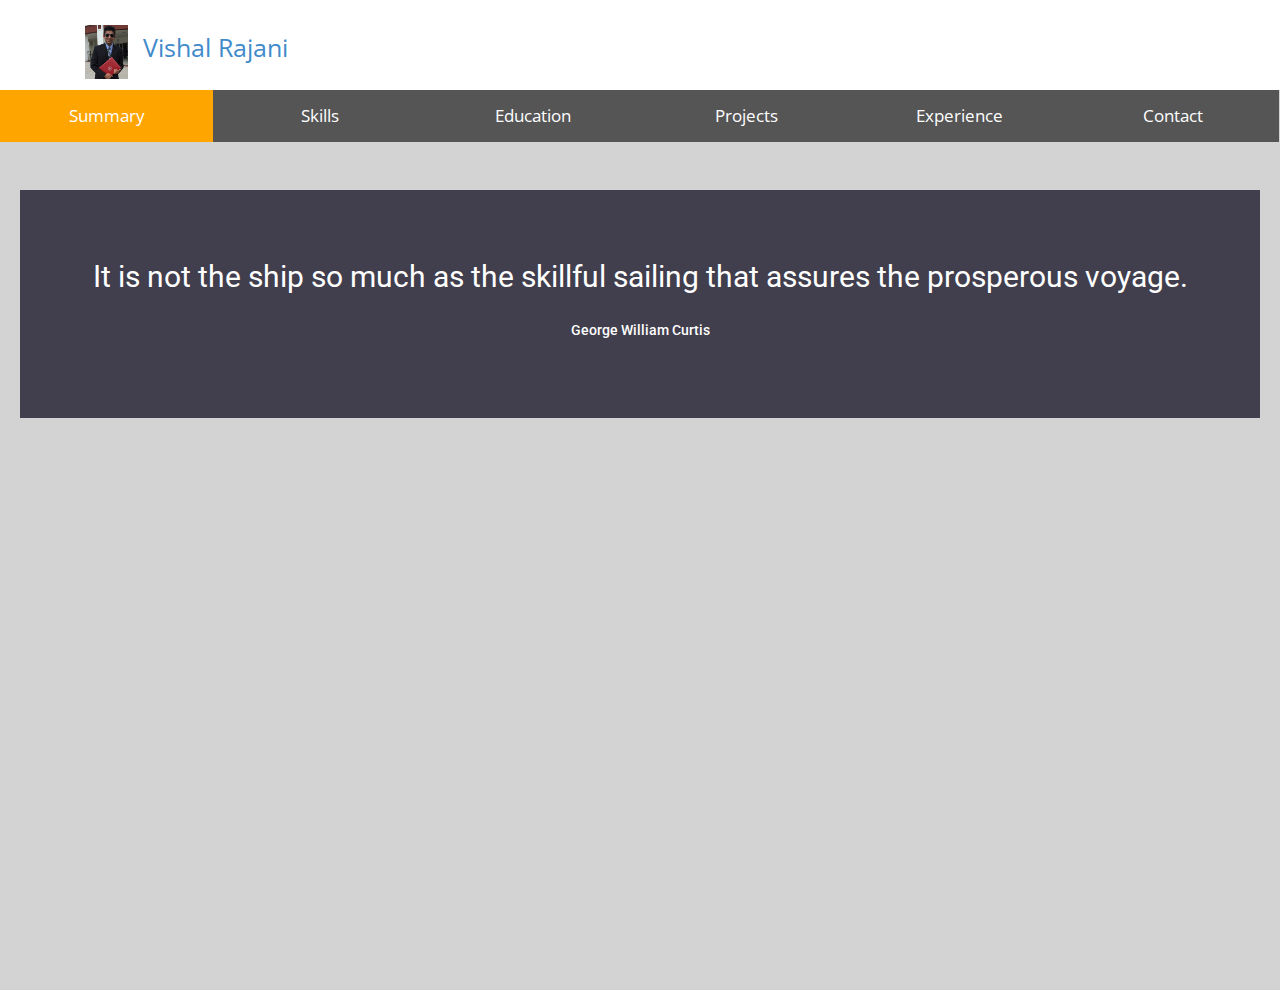
==== static/profile.html @ 220e768e "adding the static content partially" ====
<!DOCTYPE html>
<html>
<head>
    <meta name="viewport" content="width=device-width, initial-scale=1">
    <!-- CSS -->
    <link rel="stylesheet" href="css/bootstrap.min.css" />
    <link rel="stylesheet" href="css/style.css" />
    <link rel="stylesheet" href="css/responsive.css" />
    <link rel="stylesheet" href="css/tabs.css" />

    <!-- Js -->
    <script src="https://s3.amazonaws.com/stitch-sdks/js/bundles/4.0.0/stitch.js"></script>
    <script src="//ajax.googleapis.com/ajax/libs/jquery/1.10.2/jquery.min.js"></script>
    <script src="js/main.js"></script>

</head>
<body onLoad="displayContentsOnLoad()">
<header>
    <div class="container">
        <div class="row">
            <div class="col-md-12">
                <!-- header Nav Start -->
                <nav class="navbar-default">
                    <!-- Brand and toggle get grouped for better mobile display -->
                    <div class="navbar-header">
                        <a class="navbar-brand">
                            <img src="img/profile-logo.png" alt="Logo" />
                        </a>
                        <a class="navbar-nav">
                            Vishal Rajani
                        </a>
                    </div>
                </nav>
            </div>
        </div>
    </div>
</header><!-- header close -->
<button class="tablink" onclick="openPage('Summary', this, 'orange')" id="defaultOpen">Summary</button>
<button class="tablink" onclick="openPage('Skills', this, 'orange')">Skills</button>
<button class="tablink" onclick="openPage('Education', this, 'orange')">Education</button>
<button class="tablink" onclick="openPage('Projects', this, 'orange')">Projects</button>
<button class="tablink" onclick="openPage('Experience', this, 'orange')">Experience</button>
<button class="tablink" onclick="openPage('Contact', this, 'orange')">Contact</button>

<div id="Summary" class="tabcontent">
    <section id="call-to-action">
        <div class="container">
            <div class="row">
                <div class="col-md-12">
                    <div class="block">
                        <h2>It is not the ship so much as the skillful sailing that assures the prosperous voyage.</h2>
                        <h5>     George William Curtis	</h5>
                    </div>
                </div>
            </div>
        </div>
    </section>
</div>

<div id="Skills" class="tabcontent">
   <h2>Languages</h2>
    <p>Java, C/C++, Groovy, Java Script/node.js, HTML/CSS, Go</p>
    <h2>Software Technologies</h2>
    <p>Spring ( MVC, Boot, Batch), Amazon Cloud (AWS), Hibernate JPA, REST / SOAP, JOOQ, Rabbit Queue</p>
    <h2>DataBase Experience</h2>
    <p>Mongo, MySQL, REDIS, DynamoDB</p>
    <h2>Tools</h2>
    <h4>Coding Tools:</h4><p> Maven, Source Tree, Github, Third Party Tools: Pager Duty, Sumo Logic, New Relic</p>
    <h4>Database Tools:</h4><p> Mongo Chef, Squirrel, IDE's Tools: Intellij, Eclipse, Visual Studio</p>

</div>

<div id="Education" class="tabcontent">
    <h3>Education</h3>
    <p>Get in touch, or swing by for a cup of coffee.</p>
</div>

<div id="Projects" class="tabcontent">

</div>

<div id="Experience" class="tabcontent">
    <div class="container">
        <div class="row">
            <hr/>
            <div class="block">
                <h2>Java Developer, Dealer Dot Com Inc., Burlington, Vermont, United States</h2>
                <h2>Aug, 2015 - Current</h2>
                <h5>- Worked in an Agile environment with team of 6 people with different set of skills.</h5>
                <h5>- Worked to create solution for clients based on custom requirements in a set of complex, intertwined set of systems.</h5>
                <h5>- Worked mainly on Java, with other set of supporting java technologies.</h5>
                <h5>- Worked with a wide set of new technology like Spring, Hibernate, REST, etc.</h5>
                <h5>- Migrated an existing real time, complex system to Amazon Cloud with a whole new designed architecture.</h5>
                <h5>- Worked on real time and scheduled system types.</h5>
            </div>
            <hr/>
            <div class="block">
                <h2>Java Developer Intern, Innovative Routines International (IRI), Inc. , Melbourne, Florida, United States</h2>
                <h2>Jan, 2015 - May,2015</h2>
                <h5>- Developed java SDK to create a usable library giving easy access to the user applications.</h5>
                <h5>- Worked on Java Native Interface (JNI) to extend existing functionalities such as Big Data security and data encryption.</h5>
                <h5>- Extend the utility of C++ codes into Java environment. Also worked on C# for the same library.</h5>
                <h5>- Encryption using 3DES, Format Preserved - ASCII data and Format Preserved - Alphanum data.</h5>
                <h5>- Developed the DOTNET -SDK for String Masking and String Formatting. Developed Java SDK for the very same.</h5>
            </div>
            <hr/>
            <div class="block">
                <h2>Java Web Developer Internship, Netboss Technologies, Sebastian, Florida, United States</h2>
                <h2>May, 2014 - December, 2014</h2>
                <h5>- Developed a Web Application for Individual Device Administrator Application, completely in Spring MVC Framework.</h5>
                <h5>- Developed project in RESTFUL structure. Model and Controller completely in Core Java.</h5>
                <h5>- Worked with tools: Source Tree, Eclipse, GIT-HUB, MAVEN and Tomcat Server.</h5>
                <h5>- Worked in Languages like Core Java as Back-End, JSP, HTML/CSS and JQuery for Front-End support.</h5>
                <h5>- Worked in Core Java with XML and JSON data file.</h5>
            </div>
            <hr/>
            <div class="block">
                <h2>Intern, India Soft Technologies, Rajkot, Gujarat, India</h2>
                <h2>June,2012-May,2013</h2>
                <h5>- Received professional training in Designing and Maintaining Social Web Portal.</h5>
                <h5>- Worked in the languages like, HTML/CSS, PHP, javaScript and SQL server.</h5>
                <h5>- Worked with tool: Dreamweaver, My SQL</h5>
            </div>
            <hr/>
        </div>
    </div>
</div>

<div id="Contact" class="tabcontent">
    <h3>Contact Me</h3>
    <p>Who we are and what we do.</p>
</div>
<script>
    function openPage(pageName,elmnt,color) {
        var i, tabcontent, tablinks;
        tabcontent = document.getElementsByClassName("tabcontent");
        for (i = 0; i < tabcontent.length; i++) {
            tabcontent[i].style.display = "none";
        }
        tablinks = document.getElementsByClassName("tablink");
        for (i = 0; i < tablinks.length; i++) {
            tablinks[i].style.backgroundColor = "";
        }
        document.getElementById(pageName).style.display = "block";
        elmnt.style.backgroundColor = color;
    }

    // Get the element with id="defaultOpen" and click on it
    document.getElementById("defaultOpen").click();
</script>
</body>
</html>
---- static/css/style.css ----
@import url(http://fonts.googleapis.com/css?family=Open+Sans:400,300,600);
@import url(http://fonts.googleapis.com/css?family=Roboto:400,100,300,500,700);
@import url(http://fonts.googleapis.com/css?family=Volkhov:400italic);
/* var text-decoration */
/*--
	Common Css
--*/
body {
  font-family: 'Open Sans', sans-serif;
  -webkit-font-smoothing: antialiased;
}
h1,h2,h3,h4,h5,h6 {
  font-family: 'Roboto', sans-serif;
}
h2 {
  font-size: 30px;
  font-weight: 400;
}
h3 {
  font-size: 28px;
  font-weight: 300;
}
p {
  font-size: 15px;
  line-height: 28px;
}
ul {
  padding: 0;
  margin: 0;
  list-style: none;
}
a,
a:active,
a:focus,
a:active {
  text-decoration: none !important;
}
.section-title {
  margin-bottom: 70px;
}
.section-title h2 {
  text-transform: uppercase;
  font-size: 28px;
  font-weight: 600;
}
.section-title p {
  font-family: 'Volkhov', serif;
  font-style: italic;
  color: #666;
}
/*--
	Header Start 
--*/
header {
  background: #fff;
  padding: 20px 0;
}
header .navbar {
  margin-bottom: 0px;
  border: 0px;
}
header .navbar-brand {
  padding-top: 5px;
}
header .navbar-default {
  background: none;
  border: 0px;
}
header .navbar-default .navbar-nav {
  padding-top: 10px;
  font-size: 25px;
  text-align: center;
}
font header .navbar-default .navbar-nav li a:hover {
  color: #000;
}

hr {
     display: block;
     height: 1px;
     border: 0;
     border-top: 1px solid #ccc;
     margin: 1em 0;
     padding: 0;
}
/*--
	call-to-action Start
--*/
#call-action {
  background-size: cover;
  background-attachment: fixed;
  padding: 70px 25px;
  position: relative;
  text-align: left;
}
#call-action h2 {
  padding-bottom: 5px;
  line-height: 33px;
  margin: 0;
  font-size: 20px;
  text-align: center;
}
#call-action h5 {
  padding-left: 25px;
  font-size: 12px;
  text-align: left;
}
/*--
	call-to-action Start
--*/
#call-to-action {
  background: url("../img/call-to-action-bg.jpg") no-repeat;
  background-size: cover;
  background-attachment: fixed;
  padding: 70px 0px;
  position: relative;
  text-align: center;
  color: #fff;
}
#call-to-action:before {
  content: "";
  position: absolute;
  left: 0;
  right: 0;
  top: 0;
  bottom: 0;
  width: 100%;
  height: 100%;
  background: #1d192c;
  opacity: 0.8;
}
#call-to-action h2 {
  padding-bottom: 20px;
  line-height: 33px;
  margin: 0;
  font-size: 30px;
}
/*--
	content Start 
--*/
#testimonial {
  padding: 100px 0;
}
#testimonial .block h2 {
  line-height: 27px;
  color: #5C5C5C;
  padding-top: 110px;
}
#testimonial .block p {
  padding-top: 50px;
  color: #7B7B7B;
}
/*---------------------------------------------
					Work Start 
-----------------------------------------------*/
/*--
	Slider-work Start 
--*/
#global-header {
  background: url("../img/slider-bg2.jpg") no-repeat;
  background-size: cover;
  padding-top: 150px;
  padding-bottom: 107px;
  position: relative;
  background-attachment: fixed;
}
#global-header:before {
  content: "";
  position: absolute;
  left: 0;
  top: 0;
  bottom: 0;
  right: 0;
  width: 100%;
  height: 100%;
  background: linear-gradient(to left, #928dab, #1f1c2c 70%);
  opacity: 0.8;
}
#global-header .block {
  color: #E3E3E4;
  margin: 0 auto;
  padding-left: 90px;
  text-align: center;
}
#global-header .block h1 {
  font-weight: 100;
  font-size: 45px;
  letter-spacing: 6px;
  padding-bottom: 15px;
  margin-top: 0;
  text-transform: capitalize;
}
#global-header .block p {
  font-size: 16px;
  font-weight: 300;
  letter-spacing: 1px;
  word-spacing: 3px;
}
/*--
	portfolio-work Start 
--*/
#portfolio-work {
  overflow: hidden;
  padding: 80px 0;
}
#portfolio-work .block .portfolio-menu {
  padding-bottom: 30px;
  text-align: center;
}
#portfolio-work .block .portfolio-menu ul {
  border: 1px solid #999999;
  display: inline-block;
  margin-bottom: 40px;
}
#portfolio-work .block .portfolio-menu ul li {
  display: inline-block;
  padding: 0px 25px;
  cursor: pointer;
  font-size: 15px;
  line-height: 40px;
  font-weight: 600;
  color: #333333;
  text-transform: capitalize;
  position: relative;
}
#portfolio-work .block .portfolio-menu ul .active {
  color: #655E7A;
  position: relative;
}
#portfolio-work .block .portfolio-menu ul .active:before {
  content: "\f0d7";
  position: absolute;
  font-family: 'FontAwesome';
  bottom: -18px;
  font-size: 30px;
  width: 20px;
  left: 0px;
  right: 0px;
  top: 23px;
  margin: 0 auto;
  color: #fff;
  text-shadow: 0 1px 0px rgba(0, 0, 0, 0.9);
  -webkit-transition: all 0.4s ease-in-out;
  -moz-transition: all 0.4s ease-in-out;
  -o-transition: all 0.4s ease-in-out;
  -ms-transition: all 0.4s ease-in-out;
  transition: all 0.4s ease-in-out;
}
#portfolio-work .block .portfolio-menu ul li:hover:before {
  content: "\f0d7";
  position: absolute;
  font-family: 'FontAwesome';
  bottom: -18px;
  font-size: 30px;
  width: 20px;
  left: 0px;
  right: 0px;
  top: 24px;
  margin: 0 auto;
  color: #fff;
  text-shadow: 0 1px 0px rgba(0, 0, 0, 0.9);
  -webkit-transition: all 0.4s ease-in-out;
  -moz-transition: all 0.4s ease-in-out;
  -o-transition: all 0.4s ease-in-out;
  -ms-transition: all 0.4s ease-in-out;
  transition: all 0.4s ease-in-out;
}
#portfolio-work .block .portfolio-contant ul li {
  float: left;
  width: 32.22%;
  overflow: hidden;
  margin: 6px;
  position: relative;
}
#portfolio-work .block .portfolio-contant ul li:hover .overly {
  opacity: 1;
}
#portfolio-work .block .portfolio-contant ul li:hover .position-center {
  position: absolute;
  top: 50%;
  -webkit-transform: translate(0%, -50%);
  -moz-transform: translate(0%, -50%);
  -ms-transform: translate(0%, -50%);
  transform: translate(0%, -50%);
}
#portfolio-work .block .portfolio-contant ul li a {
  display: block;
  color: #fff;
}
#portfolio-work .block .portfolio-contant ul li a h2 {
  font-size: 22px;
  text-transform: uppercase;
  letter-spacing: 1px;
}
#portfolio-work .block .portfolio-contant ul li a p {
  font-size: 15px;
}
#portfolio-work .block .portfolio-contant ul li a span {
  font-style: italic;
  font-size: 13px;
  color: #655E7A;
}
#portfolio-work .block .portfolio-contant ul img {
  width: 100%;
  height: auto;
}
#portfolio-work .block .portfolio-contant .overly {
  position: absolute;
  top: 0;
  bottom: 0;
  right: 0;
  left: 0;
  background: rgba(0, 0, 0, 0.9);
  opacity: 0;
  -webkit-transition: .3s all;
  -o-transition: .3s all;
  transition: .3s all;
  text-align: center;
}
#portfolio-work .block .portfolio-contant .position-center {
  position: absolute;
  top: 50%;
  left: 2%;
  right: 2%;
  -webkit-transform: translate(0%, 50%);
  -moz-transform: translate(0%, 50%);
  -ms-transform: translate(0%, 50%);
  transform: translate(0%, 50%);
  -webkit-transition: .5s all;
  -o-transition: .5s all;
  transition: .5s all;
}
#portfolio-work .block .mix {
  display: none;
}
#contact-box {
  padding-top: 35px;
  padding-bottom: 58px;
}
#contact-box .block1 h2 {
  font-family: 'Open Sans', sans-serif;
  font-weight: 300;
  color: #000;
  font-size: 28px;
  padding-bottom: 30px;
}
#contact-box .block1 p {
  color: #5C5C5C;
  display: block;
}
/*--
	footer Start 
--*/
footer {
  background: #F5F5F5;
  text-align: center;
  padding-top: 48px;
  padding-bottom: 55px;
}
footer p {
  font-size: 13px;
  line-height: 25px;
  color: #919191;
}
footer a {
  color: #595959;
}
footer .footer-manu {
  padding-bottom: 25px;
}
footer .footer-manu ul {
  margin: 0px;
  padding: 0px;
}
footer .footer-manu ul li {
  display: inline-block;
  padding: 0px 20px;
}
footer .footer-manu ul li a {
  display: inline-block;
  color: #494949;
}
footer .footer-manu ul li a:hover {
  color: #000;
}
---- static/css/responsive.css ----
/*		Default Layout: 992px. 
		Gutters: 24px.
		Outer margins: 48px.
		Leftover space for scrollbars @1024px: 32px.
-------------------------------------------------------------------------------
cols    1     2      3      4      5      6      7      8      9      10
px      68    160    252    344    436    528    620    712    804    896    */
/*		Tablet Layout: 768px.
		Gutters: 24px.
		Outer margins: 28px.
		Inherits styles from: Default Layout.
-----------------------------------------------------------------
cols    1     2      3      4      5      6      7      8
px      68    160    252    344    436    528    620    712    */
@media only screen and (min-width: 768px) and (max-width: 991px) {
  /*---------------------------------------------
					Index Start 
-----------------------------------------------*/
  /*--
	footer Start 
--*/
  footer .navbar {
    margin-bottom: 0px;
    border: 0px;
    min-height: 40px;
  }
  footer .navbar-default {
    border: 0px;
    width: 68%;
  }
  footer .navbar-default .navbar-nav li a {
    color: #494949;
    padding: 10px 10px;
    font-size: 15px;
  }
  footer .navbar-default .navbar-nav li a:hover {
    color: #000;
  }

  /*--
	portfolio Start 
--*/
  #portfolio-work .block .portfolio-manu {
    padding-left: 0px;
  }
  #portfolio-work .block .portfolio-contant ul li a .img-heading {
    padding: 5px 0 5px 13px;
  }
  #portfolio-work .block .portfolio-contant ul li a .img-heading h2 {
    font-size: 20px;
    line-height: 25px;
  }
  #portfolio-work .block .portfolio-contant ul li a .img-heading p {
    font-size: 11px;
    line-height: 20px;
  }
  #portfolio-work .block .portfolio-contant ul li a .overlay {
    padding-left: 15px;
  }
  #portfolio-work .block .portfolio-contant ul li a .overlay h2 {
    padding-top: 30px;
    padding-bottom: 15px;
    font-size: 20px;
    line-height: 25px;
  }
  #portfolio-work .block .portfolio-contant ul li a .overlay p {
    font-size: 11px;
    line-height: 20px;
    padding-top: 15px;
  }
  /*--
	wrapper Start 
--*/
  #wrapper-work ul li .items-text {
    padding-top: 0;
    padding-left: 25px;
  }
  #wrapper-work ul li .items-text h2 {
    padding-bottom: 10px;
    padding-top: 40px;
  }
  #wrapper-work ul li .items-text p {
    font-size: 14px;
    line-height: 20px;
    padding-right: 30px;
  }
/*		Mobile Layout: 320px.
		Gutters: 24px.
		Outer margins: 34px.
		Inherits styles from: Default Layout.
---------------------------------------------
cols    1     2      3
px      68    160    252    */
@media only screen and (max-width: 767px) {
  /*---------------------------------------------
					Index Start 
-----------------------------------------------*/
  .heading {
    padding-left: 0px;
  }
  h2 {
    font-size: 18px;
  }
  p {
    font-size: 13px;
  }
  #slider {
    padding-top: 90px;
    padding-bottom: 100px;
  }
  #slider .block {
    padding-left: 0px;
  }
  #slider .block h1 {
    font-size: 20px;
  }
  #slider .block p {
    font-size: 13px;
  }
  /*--
	service Start 
--*/
  #service {
    padding-top: 100px;
  }
  #service .thumbnail {
    padding-bottom: 70px;
  }
  /*--
	call-to-action Start 
--*/
  #call-to-action p {
    padding: 0px 0px 40px;
  }
  #call-to-action .btn {
    padding: 10px 20px;
    font-size: 15px;
  }
  /*--
	portfolio Start 
--*/
  #portfolio-work .block .portfolio-manu {
    padding-left: 0px;
    text-align: center;
  }
  #portfolio-work .block .portfolio-manu ul li {
    padding: 0 8px;
  }
  #portfolio-work .block .portfolio-contant ul li {
    width: 100%;
  }
  #portfolio-work .block .portfolio-contant ul li a .img-heading {
    padding: 5px 0 5px 13px;
  }
  #portfolio-work .block .portfolio-contant ul li a .img-heading h2 {
    font-size: 20px;
    line-height: 25px;
  }
  #portfolio-work .block .portfolio-contant ul li a .img-heading p {
    font-size: 11px;
    line-height: 20px;
  }
  #portfolio-work .block .portfolio-contant ul li a .overlay {
    padding-left: 15px;
  }
  #portfolio-work .block .portfolio-contant ul li a .overlay h2 {
    padding-top: 65px;
    padding-bottom: 15px;
    font-size: 20px;
    line-height: 25px;
  }
  #portfolio-work .block .portfolio-contant ul li a .overlay p {
    font-size: 11px;
    line-height: 20px;
    padding-top: 15px;
    padding-right: 5px;
  }
  /*--
	wrapper-contact Start 
--*/
  #wrapper-contact .block {
    padding-bottom: 50px;
  }
  #wrapper-contact .block .location p {
    width: 100%;
  }
  #wrapper-contact .block .social-media-icon a i {
    padding-top: 30px;
  }
  /*--
	features-contact Start
--*/
  #features-contact .block ul li {
    display: block;
    width: 100%;
  }
  /*---------------------------------------------
					contact close 
-----------------------------------------------*/
  /*--
	footer Start 
--*/
  footer .footer-manu {
    display: none;
  }
}
/*		Wide Mobile Layout: 480px.
		Gutters: 24px.
		Outer margins: 22px.
		Inherits styles from: Default Layout, Mobile Layout.
------------------------------------------------------------
cols    1     2      3      4      5
px      68    160    252    344    436    */
/*	Retina media query.
	Overrides styles for devices with a
	device-pixel-ratio of 2+, such as iPhone 4.
-----------------------------------------------    */
---- static/css/tabs.css ----
* {box-sizing: border-box}

/*Set height of body and the document to 100%*/
body, html {
height: 100%;
}

/* Style tab links */
.tablink {
    background-color: #555;
    color: white;
    float: left;
    border: none;
    outline: none;
    cursor: pointer;
    padding: 14px 16px;
    font-size: 17px;
    width: 16.66%;
}

.tablink:hover {
    background-color: #777;
}

/* Style the tab content (and add height:100% for full page content) */
.tabcontent {
    color: black;
    display: none;
    padding: 100px 20px;
    height: 100%;
}

#Summary {background-color: lightgray;}
#Skills {background-color: lightgray;}
#Education {background-color: lightgray;}
#Projects {background-color: lightgray;}
#Experience {background-color: lightgray;}
#Contact {background-color: lightgray;}
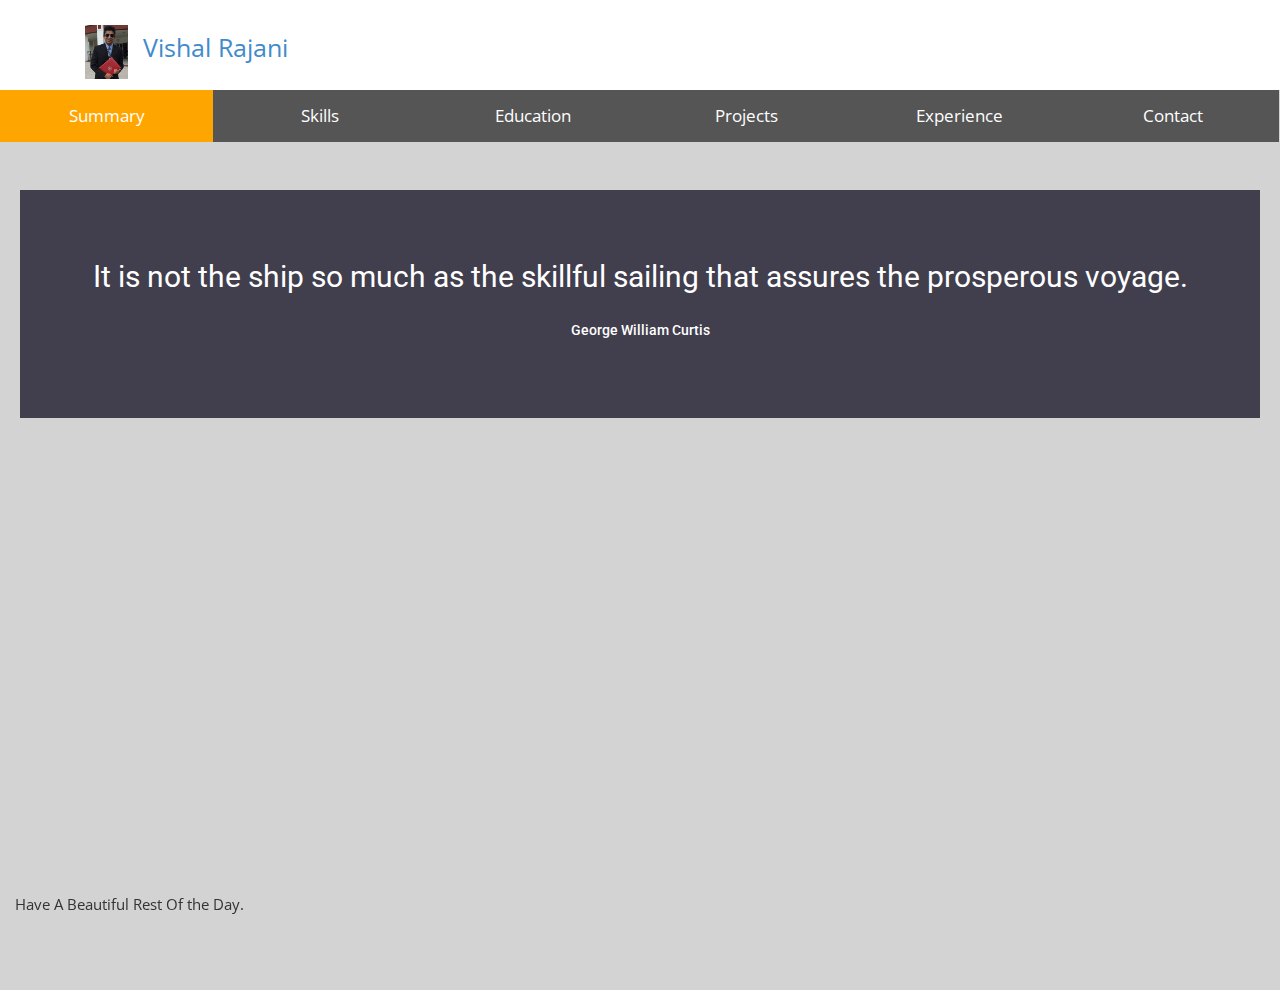
==== commit a3a943e6: "removed unwanted stuff" ====
--- a/static/profile.html
+++ b/static/profile.html
@@ -1,5 +1,5 @@
 <!DOCTYPE html>
-<html>
+<html xmlns="http://www.w3.org/1999/html">
 <head>
     <meta name="viewport" content="width=device-width, initial-scale=1">
     <!-- CSS -->
@@ -71,64 +71,93 @@
 </div>
 
 <div id="Education" class="tabcontent">
-    <h3>Education</h3>
-    <p>Get in touch, or swing by for a cup of coffee.</p>
+    <h4>Bachelors of Engineering (B.E.), Information Technology</h4>
+    <p>Gujarat Technological University , Rajkot, Gujarat, India</p>
+    <p>August 2009 - May 2013</p>
+    <p>7.25/10 GPA</p>
+    <br>
+    <h4>M.S. Computer Science</h4>
+    <p>Florida Institute of Technology, Melbourne, FL, United States</p>
+    <p>August 2013 - May 2015</p>
+    <p>3.27/4 GPA</p>
 </div>
 
 <div id="Projects" class="tabcontent">
-
+    <div class="position-center">
+        <h2>Migrating Existing real time Lead System to AWS.</h2>
+        <p>Worked on architecting the whole system in order to mitigate some of the shortcomings in the existing system.</p>
+        <p>Project Lasted over 3 Months</p>
+        <p>Worked on Amazon tools like AWS config, Lambda, EC2, Dynamo DB, S3, Streams, SNS, SQS, REDIS, Elasticache, etc.</p>
+    </div>
+    <div class="position-center">
+        <h2>Created a Scheduled Spring Batch App for Reporting.</h2>
+        <p>Worked with different Quering languages (SQL, JOOQ) to work with creating a set of desired reports.</p>
+        <p>Used third party tool Sumo logic to create visibility. Lasted over 3 Months</p>
+    </div>
+    <div class="position-center">
+        <h2>Created a New Real Time Inventory Syncing System</h2>
+        <p>The whole system was build in Spring Boot Framework with supporting technologies like Rabbit queue, etc. </p>
+        <p>Wrote extensive Unit test cases in Spring Boot 1.4.</p>
+        <p>Used third party tools like Sumo logic, New Relic, Pager Duty, etc.</p>
+    </div>
 </div>
 
 <div id="Experience" class="tabcontent">
-    <div class="container">
-        <div class="row">
-            <hr/>
-            <div class="block">
-                <h2>Java Developer, Dealer Dot Com Inc., Burlington, Vermont, United States</h2>
-                <h2>Aug, 2015 - Current</h2>
-                <h5>- Worked in an Agile environment with team of 6 people with different set of skills.</h5>
-                <h5>- Worked to create solution for clients based on custom requirements in a set of complex, intertwined set of systems.</h5>
-                <h5>- Worked mainly on Java, with other set of supporting java technologies.</h5>
-                <h5>- Worked with a wide set of new technology like Spring, Hibernate, REST, etc.</h5>
-                <h5>- Migrated an existing real time, complex system to Amazon Cloud with a whole new designed architecture.</h5>
-                <h5>- Worked on real time and scheduled system types.</h5>
-            </div>
-            <hr/>
-            <div class="block">
-                <h2>Java Developer Intern, Innovative Routines International (IRI), Inc. , Melbourne, Florida, United States</h2>
-                <h2>Jan, 2015 - May,2015</h2>
-                <h5>- Developed java SDK to create a usable library giving easy access to the user applications.</h5>
-                <h5>- Worked on Java Native Interface (JNI) to extend existing functionalities such as Big Data security and data encryption.</h5>
-                <h5>- Extend the utility of C++ codes into Java environment. Also worked on C# for the same library.</h5>
-                <h5>- Encryption using 3DES, Format Preserved - ASCII data and Format Preserved - Alphanum data.</h5>
-                <h5>- Developed the DOTNET -SDK for String Masking and String Formatting. Developed Java SDK for the very same.</h5>
-            </div>
-            <hr/>
-            <div class="block">
-                <h2>Java Web Developer Internship, Netboss Technologies, Sebastian, Florida, United States</h2>
-                <h2>May, 2014 - December, 2014</h2>
-                <h5>- Developed a Web Application for Individual Device Administrator Application, completely in Spring MVC Framework.</h5>
-                <h5>- Developed project in RESTFUL structure. Model and Controller completely in Core Java.</h5>
-                <h5>- Worked with tools: Source Tree, Eclipse, GIT-HUB, MAVEN and Tomcat Server.</h5>
-                <h5>- Worked in Languages like Core Java as Back-End, JSP, HTML/CSS and JQuery for Front-End support.</h5>
-                <h5>- Worked in Core Java with XML and JSON data file.</h5>
-            </div>
-            <hr/>
-            <div class="block">
-                <h2>Intern, India Soft Technologies, Rajkot, Gujarat, India</h2>
-                <h2>June,2012-May,2013</h2>
-                <h5>- Received professional training in Designing and Maintaining Social Web Portal.</h5>
-                <h5>- Worked in the languages like, HTML/CSS, PHP, javaScript and SQL server.</h5>
-                <h5>- Worked with tool: Dreamweaver, My SQL</h5>
-            </div>
-            <hr/>
-        </div>
+
+    <hr/>
+    <div class="block">
+        <h2>Java Developer, Dealer Dot Com Inc., Burlington, Vermont, United States</h2>
+        <h2>Aug, 2015 - Current</h2>
+        <h5>- Worked in an Agile environment with team of 6 people with different set of skills.</h5>
+        <h5>- Worked to create solution for clients based on custom requirements in a set of complex, intertwined set of systems.</h5>
+        <h5>- Worked mainly on Java, with other set of supporting java technologies.</h5>
+        <h5>- Worked with a wide set of new technology like Spring, Hibernate, REST, etc.</h5>
+        <h5>- Migrated an existing real time, complex system to Amazon Cloud with a whole new designed architecture.</h5>
+        <h5>- Worked on real time and scheduled system types.</h5>
     </div>
+    <hr/>
+    <div class="block">
+        <h2>Java Developer Intern, Innovative Routines International (IRI), Inc. , Melbourne, Florida, United States</h2>
+        <h2>Jan, 2015 - May,2015</h2>
+        <h5>- Developed java SDK to create a usable library giving easy access to the user applications.</h5>
+        <h5>- Worked on Java Native Interface (JNI) to extend existing functionalities such as Big Data security and data encryption.</h5>
+        <h5>- Extend the utility of C++ codes into Java environment. Also worked on C# for the same library.</h5>
+        <h5>- Encryption using 3DES, Format Preserved - ASCII data and Format Preserved - Alphanum data.</h5>
+        <h5>- Developed the DOTNET -SDK for String Masking and String Formatting. Developed Java SDK for the very same.</h5>
+    </div>
+    <hr/>
+    <div class="block">
+        <h2>Java Web Developer Internship, Netboss Technologies, Sebastian, Florida, United States</h2>
+        <h2>May, 2014 - December, 2014</h2>
+        <h5>- Developed a Web Application for Individual Device Administrator Application, completely in Spring MVC Framework.</h5>
+        <h5>- Developed project in RESTFUL structure. Model and Controller completely in Core Java.</h5>
+        <h5>- Worked with tools: Source Tree, Eclipse, GIT-HUB, MAVEN and Tomcat Server.</h5>
+        <h5>- Worked in Languages like Core Java as Back-End, JSP, HTML/CSS and JQuery for Front-End support.</h5>
+        <h5>- Worked in Core Java with XML and JSON data file.</h5>
+    </div>
+    <hr/>
+    <div class="block">
+        <h2>Intern, India Soft Technologies, Rajkot, Gujarat, India</h2>
+        <h2>June,2012-May,2013</h2>
+        <h5>- Received professional training in Designing and Maintaining Social Web Portal.</h5>
+        <h5>- Worked in the languages like, HTML/CSS, PHP, javaScript and SQL server.</h5>
+        <h5>- Worked with tool: Dreamweaver, My SQL</h5>
+    </div>
+    <hr/>
 </div>
 
 <div id="Contact" class="tabcontent">
     <h3>Contact Me</h3>
-    <p>Who we are and what we do.</p>
+    <hr>
+    <ul class="address-block">
+        <li>
+            Email:   vrajani12@yahoo.com
+        </li>
+        <li>
+            Phone: +1 (321) 961-5956
+        </li>
+    </ul>
+
 </div>
 <script>
     function openPage(pageName,elmnt,color) {
@@ -148,5 +177,12 @@
     // Get the element with id="defaultOpen" and click on it
     document.getElementById("defaultOpen").click();
 </script>
+
+<footer id="footer">
+
+            <div class="col-md-12">
+                <p>Have A Beautiful Rest Of the Day.</p>
+            </div>
+</footer>
 </body>
 </html>
--- a/static/css/style.css
+++ b/static/css/style.css
@@ -29,6 +29,15 @@
   margin: 0;
   list-style: none;
 }
+
+#footer {
+  position: fixed;
+  left: 0;
+  bottom: 0;
+  width: 100%;
+  height: 10px;
+}
+
 a,
 a:active,
 a:focus,
@@ -84,7 +93,7 @@
      padding: 0;
 }
 /*--
-	call-to-action Start
+	Summary Quote
 --*/
 #call-action {
   background-size: cover;
@@ -105,11 +114,8 @@
   font-size: 12px;
   text-align: left;
 }
-/*--
-	call-to-action Start
---*/
+
 #call-to-action {
-  background: url("../img/call-to-action-bg.jpg") no-repeat;
   background-size: cover;
   background-attachment: fixed;
   padding: 70px 0px;
@@ -135,251 +141,4 @@
   margin: 0;
   font-size: 30px;
 }
-/*--
-	content Start 
---*/
-#testimonial {
-  padding: 100px 0;
-}
-#testimonial .block h2 {
-  line-height: 27px;
-  color: #5C5C5C;
-  padding-top: 110px;
-}
-#testimonial .block p {
-  padding-top: 50px;
-  color: #7B7B7B;
-}
-/*---------------------------------------------
-					Work Start 
------------------------------------------------*/
-/*--
-	Slider-work Start 
---*/
-#global-header {
-  background: url("../img/slider-bg2.jpg") no-repeat;
-  background-size: cover;
-  padding-top: 150px;
-  padding-bottom: 107px;
-  position: relative;
-  background-attachment: fixed;
-}
-#global-header:before {
-  content: "";
-  position: absolute;
-  left: 0;
-  top: 0;
-  bottom: 0;
-  right: 0;
-  width: 100%;
-  height: 100%;
-  background: linear-gradient(to left, #928dab, #1f1c2c 70%);
-  opacity: 0.8;
-}
-#global-header .block {
-  color: #E3E3E4;
-  margin: 0 auto;
-  padding-left: 90px;
-  text-align: center;
-}
-#global-header .block h1 {
-  font-weight: 100;
-  font-size: 45px;
-  letter-spacing: 6px;
-  padding-bottom: 15px;
-  margin-top: 0;
-  text-transform: capitalize;
-}
-#global-header .block p {
-  font-size: 16px;
-  font-weight: 300;
-  letter-spacing: 1px;
-  word-spacing: 3px;
-}
-/*--
-	portfolio-work Start 
---*/
-#portfolio-work {
-  overflow: hidden;
-  padding: 80px 0;
-}
-#portfolio-work .block .portfolio-menu {
-  padding-bottom: 30px;
-  text-align: center;
-}
-#portfolio-work .block .portfolio-menu ul {
-  border: 1px solid #999999;
-  display: inline-block;
-  margin-bottom: 40px;
-}
-#portfolio-work .block .portfolio-menu ul li {
-  display: inline-block;
-  padding: 0px 25px;
-  cursor: pointer;
-  font-size: 15px;
-  line-height: 40px;
-  font-weight: 600;
-  color: #333333;
-  text-transform: capitalize;
-  position: relative;
-}
-#portfolio-work .block .portfolio-menu ul .active {
-  color: #655E7A;
-  position: relative;
-}
-#portfolio-work .block .portfolio-menu ul .active:before {
-  content: "\f0d7";
-  position: absolute;
-  font-family: 'FontAwesome';
-  bottom: -18px;
-  font-size: 30px;
-  width: 20px;
-  left: 0px;
-  right: 0px;
-  top: 23px;
-  margin: 0 auto;
-  color: #fff;
-  text-shadow: 0 1px 0px rgba(0, 0, 0, 0.9);
-  -webkit-transition: all 0.4s ease-in-out;
-  -moz-transition: all 0.4s ease-in-out;
-  -o-transition: all 0.4s ease-in-out;
-  -ms-transition: all 0.4s ease-in-out;
-  transition: all 0.4s ease-in-out;
-}
-#portfolio-work .block .portfolio-menu ul li:hover:before {
-  content: "\f0d7";
-  position: absolute;
-  font-family: 'FontAwesome';
-  bottom: -18px;
-  font-size: 30px;
-  width: 20px;
-  left: 0px;
-  right: 0px;
-  top: 24px;
-  margin: 0 auto;
-  color: #fff;
-  text-shadow: 0 1px 0px rgba(0, 0, 0, 0.9);
-  -webkit-transition: all 0.4s ease-in-out;
-  -moz-transition: all 0.4s ease-in-out;
-  -o-transition: all 0.4s ease-in-out;
-  -ms-transition: all 0.4s ease-in-out;
-  transition: all 0.4s ease-in-out;
-}
-#portfolio-work .block .portfolio-contant ul li {
-  float: left;
-  width: 32.22%;
-  overflow: hidden;
-  margin: 6px;
-  position: relative;
-}
-#portfolio-work .block .portfolio-contant ul li:hover .overly {
-  opacity: 1;
-}
-#portfolio-work .block .portfolio-contant ul li:hover .position-center {
-  position: absolute;
-  top: 50%;
-  -webkit-transform: translate(0%, -50%);
-  -moz-transform: translate(0%, -50%);
-  -ms-transform: translate(0%, -50%);
-  transform: translate(0%, -50%);
-}
-#portfolio-work .block .portfolio-contant ul li a {
-  display: block;
-  color: #fff;
-}
-#portfolio-work .block .portfolio-contant ul li a h2 {
-  font-size: 22px;
-  text-transform: uppercase;
-  letter-spacing: 1px;
-}
-#portfolio-work .block .portfolio-contant ul li a p {
-  font-size: 15px;
-}
-#portfolio-work .block .portfolio-contant ul li a span {
-  font-style: italic;
-  font-size: 13px;
-  color: #655E7A;
-}
-#portfolio-work .block .portfolio-contant ul img {
-  width: 100%;
-  height: auto;
-}
-#portfolio-work .block .portfolio-contant .overly {
-  position: absolute;
-  top: 0;
-  bottom: 0;
-  right: 0;
-  left: 0;
-  background: rgba(0, 0, 0, 0.9);
-  opacity: 0;
-  -webkit-transition: .3s all;
-  -o-transition: .3s all;
-  transition: .3s all;
-  text-align: center;
-}
-#portfolio-work .block .portfolio-contant .position-center {
-  position: absolute;
-  top: 50%;
-  left: 2%;
-  right: 2%;
-  -webkit-transform: translate(0%, 50%);
-  -moz-transform: translate(0%, 50%);
-  -ms-transform: translate(0%, 50%);
-  transform: translate(0%, 50%);
-  -webkit-transition: .5s all;
-  -o-transition: .5s all;
-  transition: .5s all;
-}
-#portfolio-work .block .mix {
-  display: none;
-}
-#contact-box {
-  padding-top: 35px;
-  padding-bottom: 58px;
-}
-#contact-box .block1 h2 {
-  font-family: 'Open Sans', sans-serif;
-  font-weight: 300;
-  color: #000;
-  font-size: 28px;
-  padding-bottom: 30px;
-}
-#contact-box .block1 p {
-  color: #5C5C5C;
-  display: block;
-}
-/*--
-	footer Start 
---*/
-footer {
-  background: #F5F5F5;
-  text-align: center;
-  padding-top: 48px;
-  padding-bottom: 55px;
-}
-footer p {
-  font-size: 13px;
-  line-height: 25px;
-  color: #919191;
-}
-footer a {
-  color: #595959;
-}
-footer .footer-manu {
-  padding-bottom: 25px;
-}
-footer .footer-manu ul {
-  margin: 0px;
-  padding: 0px;
-}
-footer .footer-manu ul li {
-  display: inline-block;
-  padding: 0px 20px;
-}
-footer .footer-manu ul li a {
-  display: inline-block;
-  color: #494949;
-}
-footer .footer-manu ul li a:hover {
-  color: #000;
-}
+/**/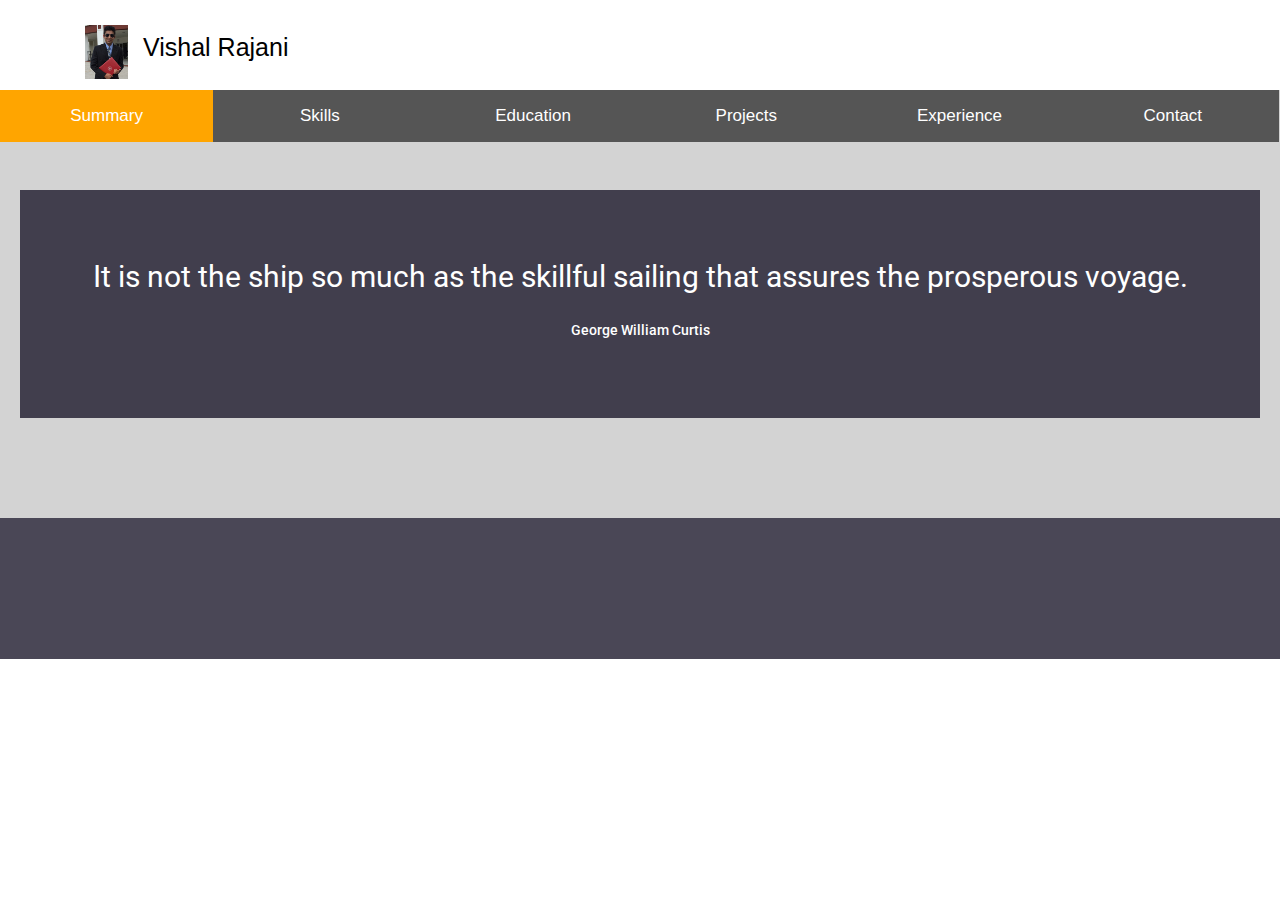
==== commit b66da882: "adding more details and styles" ====
--- a/static/profile.html
+++ b/static/profile.html
@@ -5,14 +5,14 @@
     <!-- CSS -->
     <link rel="stylesheet" href="css/bootstrap.min.css" />
     <link rel="stylesheet" href="css/style.css" />
-    <link rel="stylesheet" href="css/responsive.css" />
     <link rel="stylesheet" href="css/tabs.css" />
+    <link rel="stylesheet" href="css/slideshow.css" />
 
     <!-- Js -->
     <script src="https://s3.amazonaws.com/stitch-sdks/js/bundles/4.0.0/stitch.js"></script>
     <script src="//ajax.googleapis.com/ajax/libs/jquery/1.10.2/jquery.min.js"></script>
     <script src="js/main.js"></script>
-
+    <script src="js/slideshow.js"></script>
 </head>
 <body onLoad="displayContentsOnLoad()">
 <header>
@@ -43,7 +43,10 @@
 <button class="tablink" onclick="openPage('Contact', this, 'orange')">Contact</button>
 
 <div id="Summary" class="tabcontent">
-    <section id="call-to-action">
+    <div>
+
+    </div>
+    <section class="call-to-action">
         <div class="container">
             <div class="row">
                 <div class="col-md-12">
@@ -58,92 +61,227 @@
 </div>
 
 <div id="Skills" class="tabcontent">
-   <h2>Languages</h2>
-    <p>Java, C/C++, Groovy, Java Script/node.js, HTML/CSS, Go</p>
-    <h2>Software Technologies</h2>
-    <p>Spring ( MVC, Boot, Batch), Amazon Cloud (AWS), Hibernate JPA, REST / SOAP, JOOQ, Rabbit Queue</p>
-    <h2>DataBase Experience</h2>
-    <p>Mongo, MySQL, REDIS, DynamoDB</p>
-    <h2>Tools</h2>
-    <h4>Coding Tools:</h4><p> Maven, Source Tree, Github, Third Party Tools: Pager Duty, Sumo Logic, New Relic</p>
-    <h4>Database Tools:</h4><p> Mongo Chef, Squirrel, IDE's Tools: Intellij, Eclipse, Visual Studio</p>
-
-</div>
-
+   <table>
+    <tr>
+        <td>Proficient at Languages</td>
+        <td>Java, Groovy</td>
+    </tr>
+    <tr>
+        <td>Other Languages and Frameworks</td>
+        <td>Java script, Thrift, C, C++, Node.js, JQuery, Docker, Terraform</td>
+    </tr>
+    <tr>
+        <td>Databases and Data Tools</td>
+        <td>MySQL , NoSQL (Mongo, , Dynamo DB), SOLR, JOOQ</td>
+    </tr>
+    <tr>
+        <td>Framework and Web-services</td>
+        <td>Spring, Spring Boot, Spring Batch, Spring-web, Hibernate/JPA, REST, SOAP, Java Native Interface, Dockers, Hystrix</td>
+    </tr>
+    <tr>
+        <td>Tools</td>
+        <td>Rabbit MQ, Maven, Jenkins, Git, JIRA, Sumo Logic, New Relic, Pager Duty</td>
+    </tr>
+    <tr>
+        <td>Testing Tools and Techniques</td>
+        <td>Junit, PowerMock, Selenium, Test-Driven Development (TDD)</td>
+    </tr>
+    <tr>
+        <td>Platforms</td>
+        <td>Cloud - Amazon Web Service (AWS), Microservice architecture, Service Oriented Architecture(SOA), Infrastructure As A Code</td>
+    </tr>
+    <tr>
+        <td>Software Methodologies</td>
+        <td>Agile Methodology, Waterfall (for a short time)</td>
+    </tr>
+    <tr>
+        <td>Personal Traits</td>
+        <td>Quick learner, well-organized, team player, motivated</td>
+    </tr>
+    <tr>
+        <td>OS</td>
+        <td>Unix/Linux, Windows, Mac OS</td>
+    </tr>
+    <tr>
+        <td>Scripting</td>
+        <td>Bash , groovy</td>
+    </tr>
+    </table>
+
+</div>
 <div id="Education" class="tabcontent">
-    <h4>Bachelors of Engineering (B.E.), Information Technology</h4>
-    <p>Gujarat Technological University , Rajkot, Gujarat, India</p>
-    <p>August 2009 - May 2013</p>
-    <p>7.25/10 GPA</p>
+    <table border="none" cellspacing="0" cellpadding="0">
+        <tr>
+            <td>
+                <h4>Bachelors of Engineering (B.E.), Information Technology</h4>
+                <p>Gujarat Technological University , Rajkot, Gujarat, India</p>
+                <p>August 2009 - May 2013</p>
+                <p>7.25/10 GPA</p>
+            </td>
+            <td><a> <img height="250px" src="img/gtu.jpg"></a></td>
+        </tr>
+        <tr>
+            <td>
+                <h4>M.S. Computer Science</h4>
+                <p>Florida Institute of Technology, Melbourne, FL, United States</p>
+                <p>August 2013 - May 2015</p>
+                <p>3.27/4 GPA</p>
+            </td>
+            <td><a> <img height="250px" src="img/fit.png"></a></td>
+        </tr>
+    </table>
     <br>
-    <h4>M.S. Computer Science</h4>
-    <p>Florida Institute of Technology, Melbourne, FL, United States</p>
-    <p>August 2013 - May 2015</p>
-    <p>3.27/4 GPA</p>
+
 </div>
 
 <div id="Projects" class="tabcontent">
-    <div class="position-center">
-        <h2>Migrating Existing real time Lead System to AWS.</h2>
-        <p>Worked on architecting the whole system in order to mitigate some of the shortcomings in the existing system.</p>
-        <p>Project Lasted over 3 Months</p>
-        <p>Worked on Amazon tools like AWS config, Lambda, EC2, Dynamo DB, S3, Streams, SNS, SQS, REDIS, Elasticache, etc.</p>
-    </div>
-    <div class="position-center">
-        <h2>Created a Scheduled Spring Batch App for Reporting.</h2>
-        <p>Worked with different Quering languages (SQL, JOOQ) to work with creating a set of desired reports.</p>
-        <p>Used third party tool Sumo logic to create visibility. Lasted over 3 Months</p>
-    </div>
-    <div class="position-center">
-        <h2>Created a New Real Time Inventory Syncing System</h2>
-        <p>The whole system was build in Spring Boot Framework with supporting technologies like Rabbit queue, etc. </p>
-        <p>Wrote extensive Unit test cases in Spring Boot 1.4.</p>
-        <p>Used third party tools like Sumo logic, New Relic, Pager Duty, etc.</p>
-    </div>
+    <div class="slideshow-container">
+
+        <div class="mySlides" style="display: block">
+            <div>
+                <h2>Lead the Project to re-architect orthodox monolithic system to micro-service serverless architecture in AWS</h2>
+                <p>Went through widely accepted software development process of idea definition to research to design review to
+                    planning to implementation</p>
+                <p>Architected existing monolithic system into independent micro-service to have them work independently</p>
+                <p>Worked on AWS services like API gateway, Dynamo DB, Elastic Load Balancer, Lambda, EC2, etc.</p>
+                <p>Worked on creating Jenkins build pipeline from scratch and real-time alerting with Sumo Logic log tool</p>
+                <p>Implemented data back-up process to recover data in any unexpected events</p>
+            </div>
+            <br><br>
+            <div class="text">1 / 5</div>
+
+        </div>
+
+        <div class="mySlides">
+            <div>
+                <h2>Developed a New Real Time Inventory Syncing System</h2>
+                <p>Developed a new real-time inventory syncing system with supporting technologies like Rabbit queue, etc.</p>
+                <p>The whole system was build in Spring Boot Framework and consists of three different Apps</p>
+                <p>This system was built real time and attached with Pager Duty for real time visibility in the system</p>
+                <p>Wrote extensive Unit test cases in Spring Boot 1.4. Used third party tools like Sumo logic, New Relic, Pager Duty, etc.</p>
+            </div>
+            <br><br>
+            <div class="text">2 / 5</div>
+        </div>
+
+        <div class="mySlides">
+            <div>
+                <h2>Developed a Scheduled Spring Batch App for Reporting</h2>
+                <p>Created an application in the Spring Batch framework and cron scheduler to generate timed responses.</p>
+                <p>Worked on Querying Mongo and MySql Databases. Worked with different Querying languages including JOOQ to work with creating a set of desired reports.</p>
+                <p>Worked with creating customized input to the reports making it more extensible.</p>
+                <p>Used third party tool Sumo logic to create visibility.</p>
+            </div>
+            <br><br>
+            <div class="text">3 / 5</div>
+        </div>
+
+        <div class="mySlides">
+            <div>
+                <h2>Research Migrating Existing real time Lead System to AWS.</h2>
+                <p>Did Extensive Research for migrating existing real time, complex and high traffic system to Amazon Cloud.</p>
+                <p>Worked on architecting the system in order to mitigate some of the shortcomings in the existing system.</p>
+                <p>The project lasted 3 months with extensive research on Amazon cloud tools and features and adapt to the existing system without the loss of any data since it was real time.</p>
+                <p>Worked on Amazon tools like AWS Lambda, EC2, Dynamo DB, S3, Streams, SQS, REDIS, Elasticache, etc.</p>
+            </div>
+            <br><br>
+            <div class="text">4 / 5</div>
+        </div>
+
+        <div class="mySlides">
+            <div>
+                <h2>Developed an Integration Automated Test Suite Framework</h2>
+                <p>Developed integration Automated Test suite for testing the integration across 3 giant monolithic applications.</p>
+                <p>Worked with Selenium to perform web task as a user.</p>
+            </div>
+            <br><br>
+            <div class="text">5 / 5</div>
+        </div>
+
+        <a class="prev" onclick="plusSlides(-1)">&#10094;</a>
+        <a class="next" onclick="plusSlides(1)">&#10095;</a>
+
+    </div>
+    <br>
+
+    <div style="text-align:center">
+        <span class="dot" onclick="currentSlide(1)"></span>
+        <span class="dot" onclick="currentSlide(2)"></span>
+        <span class="dot" onclick="currentSlide(3)"></span>
+        <span class="dot" onclick="currentSlide(4)"></span>
+        <span class="dot" onclick="currentSlide(5)"></span>
+    </div>
+
 </div>
 
 <div id="Experience" class="tabcontent">
 
-    <hr/>
-    <div class="block">
-        <h2>Java Developer, Dealer Dot Com Inc., Burlington, Vermont, United States</h2>
-        <h2>Aug, 2015 - Current</h2>
-        <h5>- Worked in an Agile environment with team of 6 people with different set of skills.</h5>
-        <h5>- Worked to create solution for clients based on custom requirements in a set of complex, intertwined set of systems.</h5>
-        <h5>- Worked mainly on Java, with other set of supporting java technologies.</h5>
-        <h5>- Worked with a wide set of new technology like Spring, Hibernate, REST, etc.</h5>
-        <h5>- Migrated an existing real time, complex system to Amazon Cloud with a whole new designed architecture.</h5>
-        <h5>- Worked on real time and scheduled system types.</h5>
-    </div>
-    <hr/>
-    <div class="block">
-        <h2>Java Developer Intern, Innovative Routines International (IRI), Inc. , Melbourne, Florida, United States</h2>
-        <h2>Jan, 2015 - May,2015</h2>
-        <h5>- Developed java SDK to create a usable library giving easy access to the user applications.</h5>
-        <h5>- Worked on Java Native Interface (JNI) to extend existing functionalities such as Big Data security and data encryption.</h5>
-        <h5>- Extend the utility of C++ codes into Java environment. Also worked on C# for the same library.</h5>
-        <h5>- Encryption using 3DES, Format Preserved - ASCII data and Format Preserved - Alphanum data.</h5>
-        <h5>- Developed the DOTNET -SDK for String Masking and String Formatting. Developed Java SDK for the very same.</h5>
-    </div>
-    <hr/>
-    <div class="block">
-        <h2>Java Web Developer Internship, Netboss Technologies, Sebastian, Florida, United States</h2>
-        <h2>May, 2014 - December, 2014</h2>
-        <h5>- Developed a Web Application for Individual Device Administrator Application, completely in Spring MVC Framework.</h5>
-        <h5>- Developed project in RESTFUL structure. Model and Controller completely in Core Java.</h5>
-        <h5>- Worked with tools: Source Tree, Eclipse, GIT-HUB, MAVEN and Tomcat Server.</h5>
-        <h5>- Worked in Languages like Core Java as Back-End, JSP, HTML/CSS and JQuery for Front-End support.</h5>
-        <h5>- Worked in Core Java with XML and JSON data file.</h5>
-    </div>
-    <hr/>
-    <div class="block">
-        <h2>Intern, India Soft Technologies, Rajkot, Gujarat, India</h2>
-        <h2>June,2012-May,2013</h2>
-        <h5>- Received professional training in Designing and Maintaining Social Web Portal.</h5>
-        <h5>- Worked in the languages like, HTML/CSS, PHP, javaScript and SQL server.</h5>
-        <h5>- Worked with tool: Dreamweaver, My SQL</h5>
-    </div>
-    <hr/>
+    <div class="slideshow-container">
+
+        <div class="mySlides1" style="display: block">
+            <div class="block">
+                <h2>Java Developer, Dealer Dot Com Inc., Burlington, Vermont, United States</h2>
+                <h2>Aug, 2015 - Current</h2>
+                <h5>- Worked in an Agile environment with team of 6 people with different set of skills.</h5>
+                <h5>- Worked to create solution for clients based on custom requirements in a set of complex, intertwined set of systems.</h5>
+                <h5>- Worked mainly on Java, with other set of supporting java technologies.</h5>
+                <h5>- Worked with a wide set of new technology like Spring, Hibernate, REST, etc.</h5>
+                <h5>- Migrated an existing real time, complex system to Amazon Cloud with a whole new designed architecture.</h5>
+                <h5>- Worked on real time and scheduled system types.</h5>
+            </div>
+            <br><br>
+            <div class="text">1 / 4</div>
+        </div>
+        <div class="mySlides1">
+
+            <div class="block">
+                <h2>Java Developer Intern, Innovative Routines International (IRI), Inc. , Melbourne, Florida, United States</h2>
+                <h2>Jan, 2015 - May,2015</h2>
+                <h5>- Developed java SDK to create a usable library giving easy access to the user applications.</h5>
+                <h5>- Worked on Java Native Interface (JNI) to extend existing functionalities such as Big Data security and data encryption.</h5>
+                <h5>- Extend the utility of C++ codes into Java environment. Also worked on C# for the same library.</h5>
+                <h5>- Encryption using 3DES, Format Preserved - ASCII data and Format Preserved - Alphanum data.</h5>
+                <h5>- Developed the DOTNET -SDK for String Masking and String Formatting. Developed Java SDK for the very same.</h5>
+            </div>
+            <br><br>
+            <div class="text">2 / 4</div>
+        </div>
+        <div class="mySlides1">
+            <div class="block">
+                <h2>Java Web Developer Internship, Netboss Technologies, Sebastian, Florida, United States</h2>
+                <h2>May, 2014 - December, 2014</h2>
+                <h5>- Developed a Web Application for Individual Device Administrator Application, completely in Spring MVC Framework.</h5>
+                <h5>- Developed project in RESTFUL structure. Model and Controller completely in Core Java.</h5>
+                <h5>- Worked with tools: Source Tree, Eclipse, GIT-HUB, MAVEN and Tomcat Server.</h5>
+                <h5>- Worked in Languages like Core Java as Back-End, JSP, HTML/CSS and JQuery for Front-End support.</h5>
+                <h5>- Worked in Core Java with XML and JSON data file.</h5>
+            </div>
+            <br><br>
+            <div class="text">3 / 4</div>
+        </div>
+        <div class="mySlides1">
+            <div class="block">
+                <h2>Intern, India Soft Technologies, Rajkot, Gujarat, India</h2>
+                <h2>June,2012-May,2013</h2>
+                <h5>- Received professional training in Designing and Maintaining Social Web Portal.</h5>
+                <h5>- Worked in the languages like, HTML/CSS, PHP, javaScript and SQL server.</h5>
+                <h5>- Worked with tool: Dreamweaver, My SQL</h5>
+            </div>
+            <br><br>
+            <div class="text">4 / 4</div>
+        </div>
+
+        <a class="prev" onclick="plusSlides1(-1)">&#10094;</a>
+        <a class="next" onclick="plusSlides1(1)">&#10095;</a>
+
+    </div>
+
+    <div style="text-align:center">
+        <span class="dot1" onclick="currentSlide1(1)"></span>
+        <span class="dot1" onclick="currentSlide1(2)"></span>
+        <span class="dot1" onclick="currentSlide1(3)"></span>
+        <span class="dot1" onclick="currentSlide1(4)"></span>
+    </div>
 </div>
 
 <div id="Contact" class="tabcontent">
@@ -179,10 +317,16 @@
 </script>
 
 <footer id="footer">
-
-            <div class="col-md-12">
-                <p>Have A Beautiful Rest Of the Day.</p>
-            </div>
+    <section class="call-to-action">
+        <div class="container">
+            <div class="row">
+                <div class="col-md-12">
+                    <div class="block">
+                </div>
+            </div>
+        </div>
+        </div>
+    </section>
 </footer>
 </body>
 </html>
--- a/static/css/style.css
+++ b/static/css/style.css
@@ -32,8 +32,6 @@
 
 #footer {
   position: fixed;
-  left: 0;
-  bottom: 0;
   width: 100%;
   height: 10px;
 }
@@ -79,9 +77,7 @@
   padding-top: 10px;
   font-size: 25px;
   text-align: center;
-}
-font header .navbar-default .navbar-nav li a:hover {
-  color: #000;
+  color: black;
 }
 
 hr {
@@ -115,7 +111,7 @@
   text-align: left;
 }
 
-#call-to-action {
+.call-to-action {
   background-size: cover;
   background-attachment: fixed;
   padding: 70px 0px;
@@ -123,7 +119,8 @@
   text-align: center;
   color: #fff;
 }
-#call-to-action:before {
+
+.call-to-action:before {
   content: "";
   position: absolute;
   left: 0;
@@ -135,10 +132,26 @@
   background: #1d192c;
   opacity: 0.8;
 }
-#call-to-action h2 {
+.call-to-action h2 {
   padding-bottom: 20px;
   line-height: 33px;
   margin: 0;
   font-size: 30px;
 }
-/**/+/**/
+
+table {
+  font-family: arial, sans-serif;
+  border-collapse: collapse;
+  width: 100%;
+}
+
+td, th {
+  border: 1px solid #dddddd;
+  text-align: left;
+  padding: 8px;
+}
+
+tr:nth-child(even) {
+  background-color: #dddddd;
+}--- a/static/css/tabs.css
+++ b/static/css/tabs.css
@@ -25,14 +25,38 @@
 /* Style the tab content (and add height:100% for full page content) */
 .tabcontent {
     color: black;
-    display: none;
+    /*display: none;*/
     padding: 100px 20px;
+    overflow-scrolling: auto;
     height: 100%;
 }
 
-#Summary {background-color: lightgray;}
-#Skills {background-color: lightgray;}
-#Education {background-color: lightgray;}
-#Projects {background-color: lightgray;}
-#Experience {background-color: lightgray;}
-#Contact {background-color: lightgray;}+#Summary {
+    background-color: lightgray;
+    height: auto;
+}
+
+#Skills {
+    background-color: lightgray;
+    height: auto;
+}
+
+#Education {
+    background-color: lightgray;
+    height: auto;
+}
+
+#Projects {
+    background-color: lightgray;
+    height: auto;
+}
+
+#Experience {
+    background-color: lightgray;
+    height: auto;
+}
+
+#Contact {
+    background-color: lightgray;
+    height: auto;
+}--- a/static/css/slideshow.css
+++ b/static/css/slideshow.css
@@ -0,0 +1,105 @@
+* {box-sizing: border-box}
+body {font-family: Verdana, sans-serif; margin:0}
+.mySlides {display: none}
+.mySlides1 {display: none}
+img {vertical-align: middle;}
+
+/* Slideshow container */
+.slideshow-container {
+    max-width: 1000px;
+    position: relative;
+    margin: auto;
+}
+
+/* Next & previous buttons */
+.prev, .next {
+    cursor: pointer;
+    position: absolute;
+    top: 50%;
+    width: auto;
+    padding: 16px;
+    margin-top: -22px;
+    color: white;
+    font-weight: bold;
+    font-size: 18px;
+    transition: 0.6s ease;
+    border-radius: 0 3px 3px 0;
+    user-select: none;
+}
+
+/* Position the "next button" to the right */
+.next {
+    right: 0;
+    border-radius: 3px 0 0 3px;
+}
+
+/* On hover, add a black background color with a little bit see-through */
+.prev:hover, .next:hover {
+    background-color: rgba(0,0,0,0.8);
+}
+
+/* Caption text */
+.text {
+    color: black;
+    font-size: 15px;
+    padding: 8px 12px;
+    position: absolute;
+    bottom: 8px;
+    width: 100%;
+    text-align: center;
+}
+
+/* The dots/bullets/indicators */
+.dot {
+    cursor: pointer;
+    height: 15px;
+    width: 15px;
+    margin: 0 2px;
+    background-color: #bbb;
+    border-radius: 50%;
+    display: inline-block;
+    transition: background-color 0.6s ease;
+}
+
+.active, .dot:hover {
+    background-color: #717171;
+}
+
+/* Fading animation */
+.fade {
+    -webkit-animation-name: fade;
+    -webkit-animation-duration: 1.5s;
+    animation-name: fade;
+    animation-duration: 1.5s;
+}
+
+@-webkit-keyframes fade {
+    from {opacity: .4}
+    to {opacity: 1}
+}
+
+@keyframes fade {
+    from {opacity: .4}
+    to {opacity: 1}
+}
+
+/* On smaller screens, decrease text size */
+@media only screen and (max-width: 300px) {
+    .prev, .next,.text {font-size: 11px}
+}
+
+
+.dot1 {
+    cursor: pointer;
+    height: 15px;
+    width: 15px;
+    margin: 0 2px;
+    background-color: #bbb;
+    border-radius: 50%;
+    display: inline-block;
+    transition: background-color 0.6s ease;
+}
+
+.active, .dot1:hover {
+    background-color: #717171;
+}
